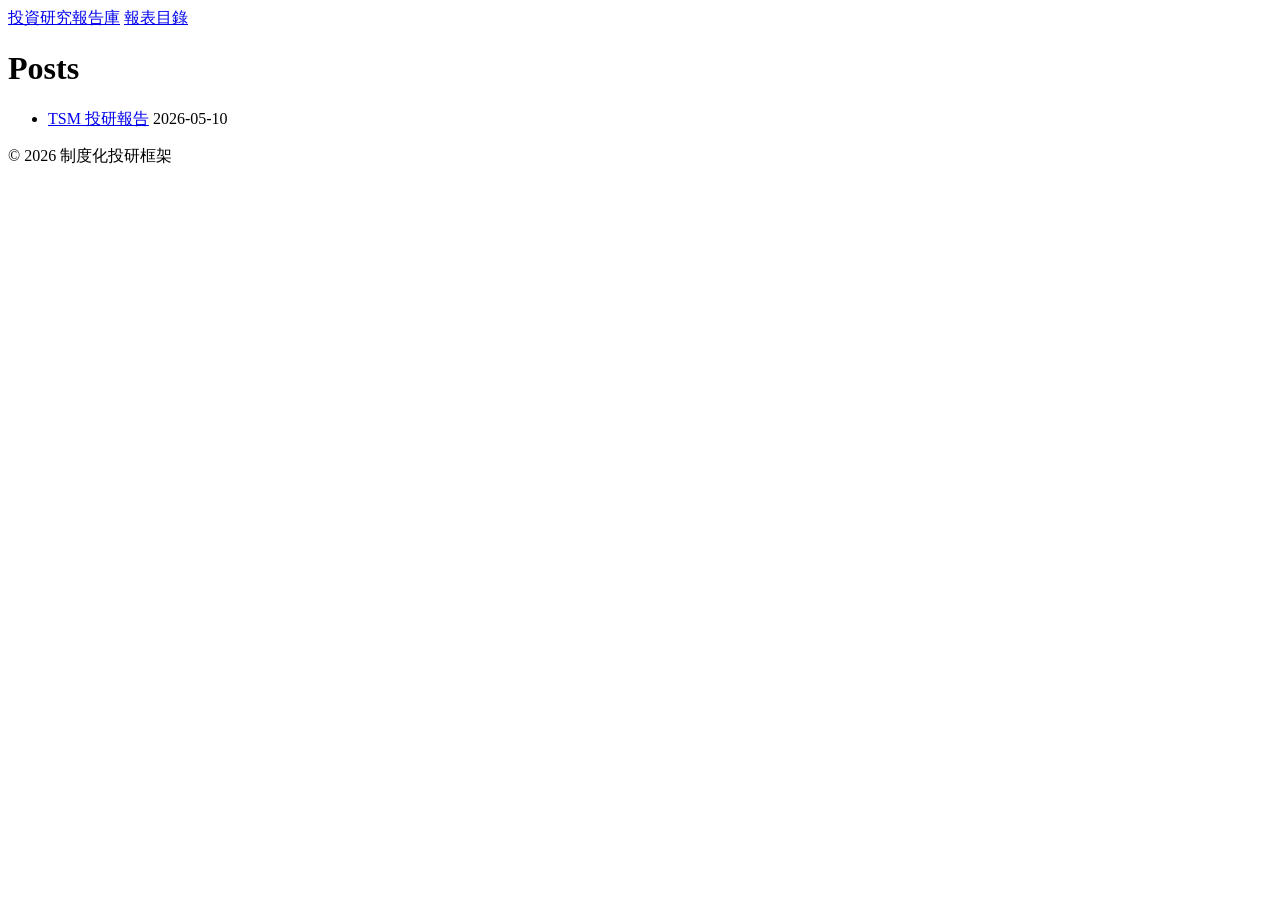
==== hugo-investment-reports/public/posts/index.html @ b7bf68da "Automated investment reports update" ====
<!doctype html><html lang=zh-TW><head><meta charset=UTF-8><meta name=viewport content="width=device-width,initial-scale=1"><title>Posts | 投資研究報告庫</title><link rel=stylesheet href=/investment-reports/css/style.css></head><body><header><nav><a href=/investment-reports/>投資研究報告庫</a>
<a href=/investment-research-ops/investment-research-ops/posts/>報表目錄</a></nav></header><main><h1>Posts</h1><ul><li><a href=https://williamhsueh2010-sys.github.io/investment-research-ops/posts/tsm_report/>TSM 投研報告</a>
<span>2026-05-10</span></li></ul></main><footer><p>© 2026 制度化投研框架</p></footer></body></html>
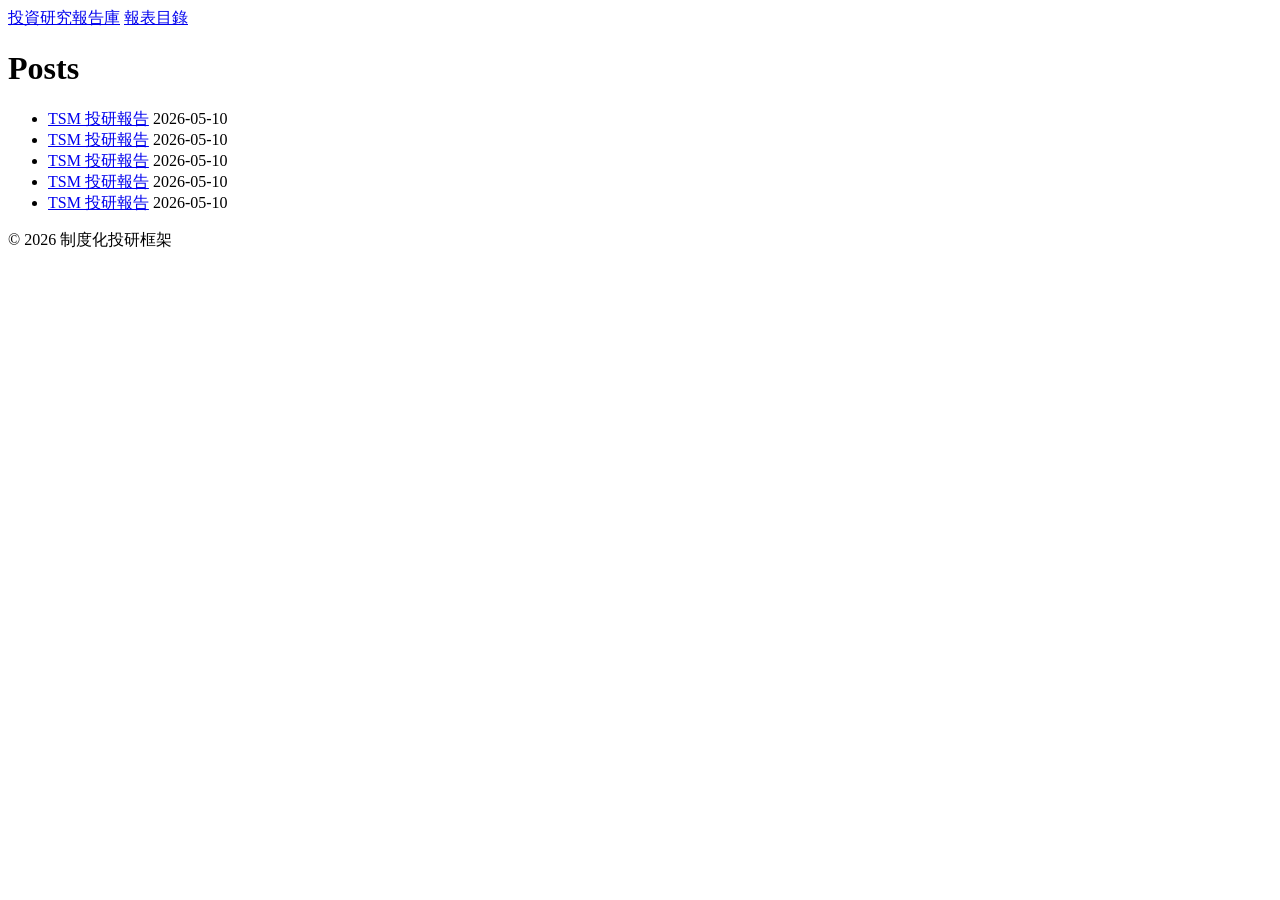
==== commit 0d69340c: "Automated investment reports update" ====
--- a/hugo-investment-reports/public/posts/index.html
+++ b/hugo-investment-reports/public/posts/index.html
@@ -1,3 +1,7 @@
 <!doctype html><html lang=zh-TW><head><meta charset=UTF-8><meta name=viewport content="width=device-width,initial-scale=1"><title>Posts | 投資研究報告庫</title><link rel=stylesheet href=/investment-reports/css/style.css></head><body><header><nav><a href=/investment-reports/>投資研究報告庫</a>
-<a href=/investment-research-ops/investment-research-ops/posts/>報表目錄</a></nav></header><main><h1>Posts</h1><ul><li><a href=https://williamhsueh2010-sys.github.io/investment-research-ops/posts/tsm_report/>TSM 投研報告</a>
+<a href=/investment-research-ops/investment-research-ops/posts/>報表目錄</a></nav></header><main><h1>Posts</h1><ul><li><a href=https://williamhsueh2010-sys.github.io/investment-research-ops/posts/tsm_2025q4_investment_report/>TSM 投研報告</a>
+<span>2026-05-10</span></li><li><a href=https://williamhsueh2010-sys.github.io/investment-research-ops/posts/tsm_2025q1_investment_report/>TSM 投研報告</a>
+<span>2026-05-10</span></li><li><a href=https://williamhsueh2010-sys.github.io/investment-research-ops/posts/tsm_report/>TSM 投研報告</a>
+<span>2026-05-10</span></li><li><a href=https://williamhsueh2010-sys.github.io/investment-research-ops/posts/tsm_2025q3_investment_report/>TSM 投研報告</a>
+<span>2026-05-10</span></li><li><a href=https://williamhsueh2010-sys.github.io/investment-research-ops/posts/tsm_2025q2_investment_report/>TSM 投研報告</a>
 <span>2026-05-10</span></li></ul></main><footer><p>© 2026 制度化投研框架</p></footer></body></html>
